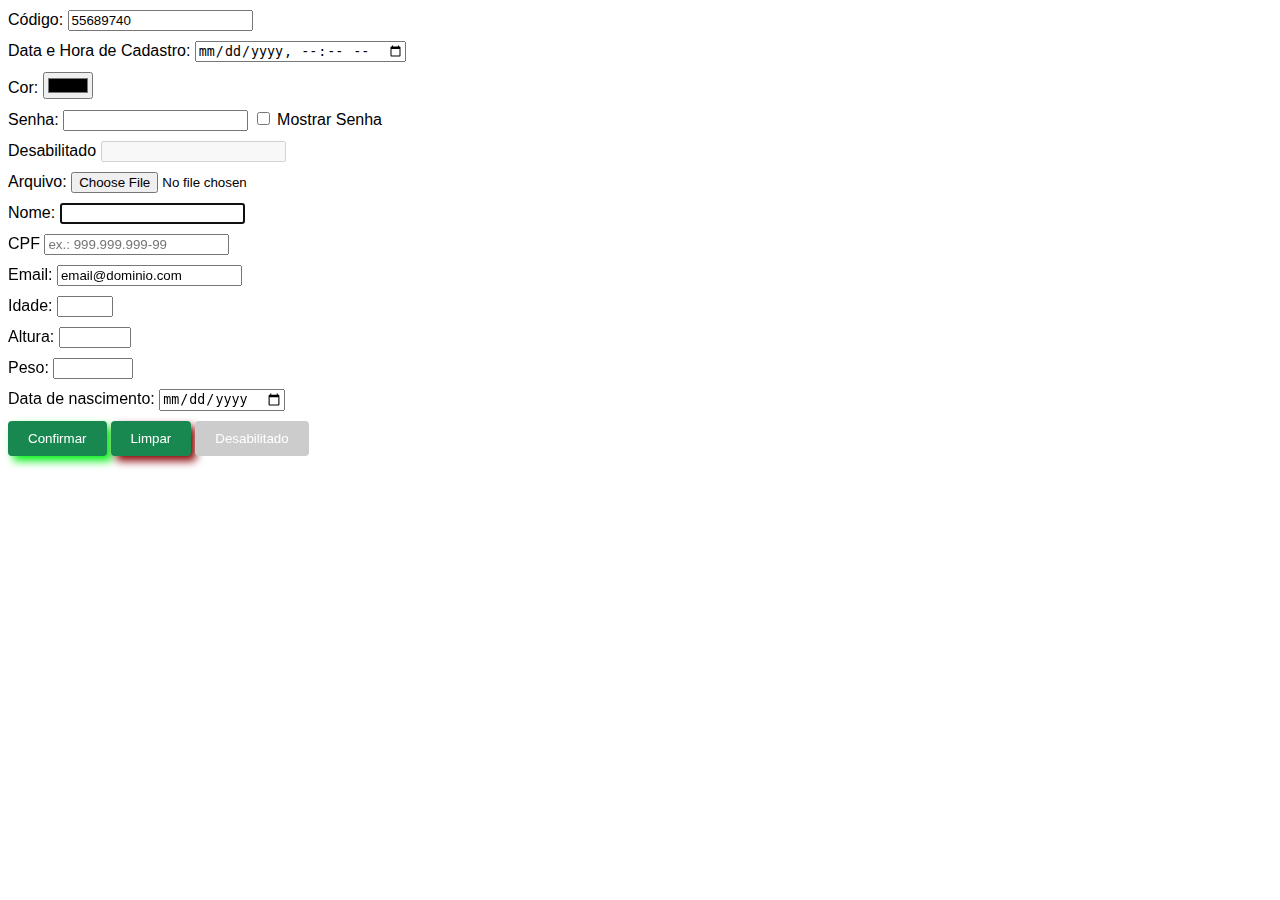
==== index.html @ 9c20b569 "Feat: Criando formulario e estilizando" ====
<!DOCTYPE html>
<html lang="pt-BR">
<head>
    <meta charset="UTF-8">
    <meta name="viewport" content="width=device-width, initial-scale=1.0">
    <title>Formulário HTML</title>
    <link rel="stylesheet" href="./style.css">
</head>
<body>
    <form action="">
        <div class="controle-form">
            <label for="codigo">Código:</label>
            <input type="number" id="codigo" value="55689740" readonly>
        </div>

        <!-- <div class="controle-form">
            <label for="dataCadastro">Data de Cadastro:</label>
            <input type="date" id="dataCadastro"> 
        </div>

        <div class="controle-form">
            <label for="horaCadastro">Hora de Cadastro:</label>
            <input type="time" id="horaCadastro">
        </div> -->

        <div class="controle-form">
            <label for="dataHoraCadastro"> Data e Hora de Cadastro:</label>
            <input type="datetime-local" id="dataHoraCadastro">
        </div>

        <div class="controle-form">
            <label for="cor">Cor:</label>
            <input type="color" id="cor">
        </div>
        
        <div class="controle-form">
            <label for="senha">Senha:</label>
            <input type="password" id="senha" >
            <input type="checkbox" id="mostrarSenha">
            <label for="mostrarSenha">Mostrar Senha</label>
        </div>

        <div class="controle-form">
            <label for="desabilitado">Desabilitado</label>
            <input type="text" id="desabilitado" disabled>
        </div>


        <div class="controle-form">
            <label for="arquivo">Arquivo:</label>
            <input type="file" id="arquivo">
            <!-- exemplo de como criar campo para enviar arquivo -->
        </div>
        
        
        <div class="controle-form">
        <label for="nome">Nome:</label>
        <input type="text"  id="nome" autofocus required>
        </div>

        <div class="controle-form">
            <label for="cpf">CPF</label>
            <input type="text" id="cpf" maxlength="15" minlength="10"  placeholder="ex.: 999.999.999-99">
            <!-- maxlength só funciona com o tipo text -->
        </div>

        <div class="controle-form">
            <label for="email">Email:</label>
            <input type="email" id="email" value="email@dominio.com" required>
        </div>

        <div class="controle-form">
            <label for="idade">Idade:</label>
            <input type="number" id="idade" min="0" max="30">
        </div>
        
        <div class="controle-form">
            <label for="altura">Altura:</label>
            <input type="number" id="altura" min="0" max="2.5" step="0.01"> 
            <!-- step é um atributo que define o quanto a setinha aumenta o valor do input -->
        </div>

        <div class="controle-form">
            <label for="peso">Peso:</label>
            <input type="number" id="peso" min="0" max="999" step="0.1">
        </div>

        <div class="controle-form">
            <label for="dataNascimento">Data de nascimento:</label>
            <input type="date">
        </div>
        
        <input type="hidden" id="chaveSecreta" value="aasf09w7eq09">        <!-- input escondido  -->



        <div class="botoes">
            <!-- <input type="image" src="botaoEnviar.png" alt="Enviar"  height="30px">  botão de imagem  -->
            
            <button type="submit">Confirmar</button>
            <button type="reset">Limpar</button>
            <button type="button" disabled>Desabilitado</button>
        <!-- tipos de botões para formularios: "submit" "button" "reset" -->
        </div>

    </form>
    
</body>
</html>
---- style.css ----
.controle-form {
    margin: 10px 0;
    font-family: Arial, Helvetica, sans-serif;

}

button[type="submit"] {
    background-color: rgb(24, 136, 80);
    border: none;
    border-radius: 4px;
    padding: 10px 20px;
    color: #fff;
    box-shadow: 5px 5px 8px rgb(5, 240, 24);
    
}

button[type="submit"]:hover {
    background-color:#34cc8b;
    cursor: pointer;
}

button[type="submit"]:active {
    box-shadow:  inset 1px 1px 1px #444;
}

button[type="reset"] {
    background-color: rgb(24, 136, 80);
    border: none;
    border-radius: 4px;
    padding: 10px 20px;
    color: #fff;
    box-shadow: 5px 5px 8px #8b0606;
}
button[type="reset"]:hover {
    background-color:rgb(204, 59, 23);
    cursor: pointer;
}

button[type="reset"]:active {
    box-shadow:  inset 1px 1px 1px #444;
}


button[type="button"] {
    background-color: rgb(99, 153, 126);
    border: none;
    border-radius: 4px;
    padding: 10px 20px;
    color: #fff;
    box-shadow: 5px 5px 8px rgb(0, 0, 0);
    
}

button[type="button"]:hover {
    background-color:#80978d;
    cursor: pointer;
}

button[type="button"]:active {
    box-shadow:  inset 1px 1px 1px #444;
}

button:disabled,
button:disabled:hover {
    box-shadow: none;
    background-color: #ccc;
    cursor:not-allowed
}

input:invalid
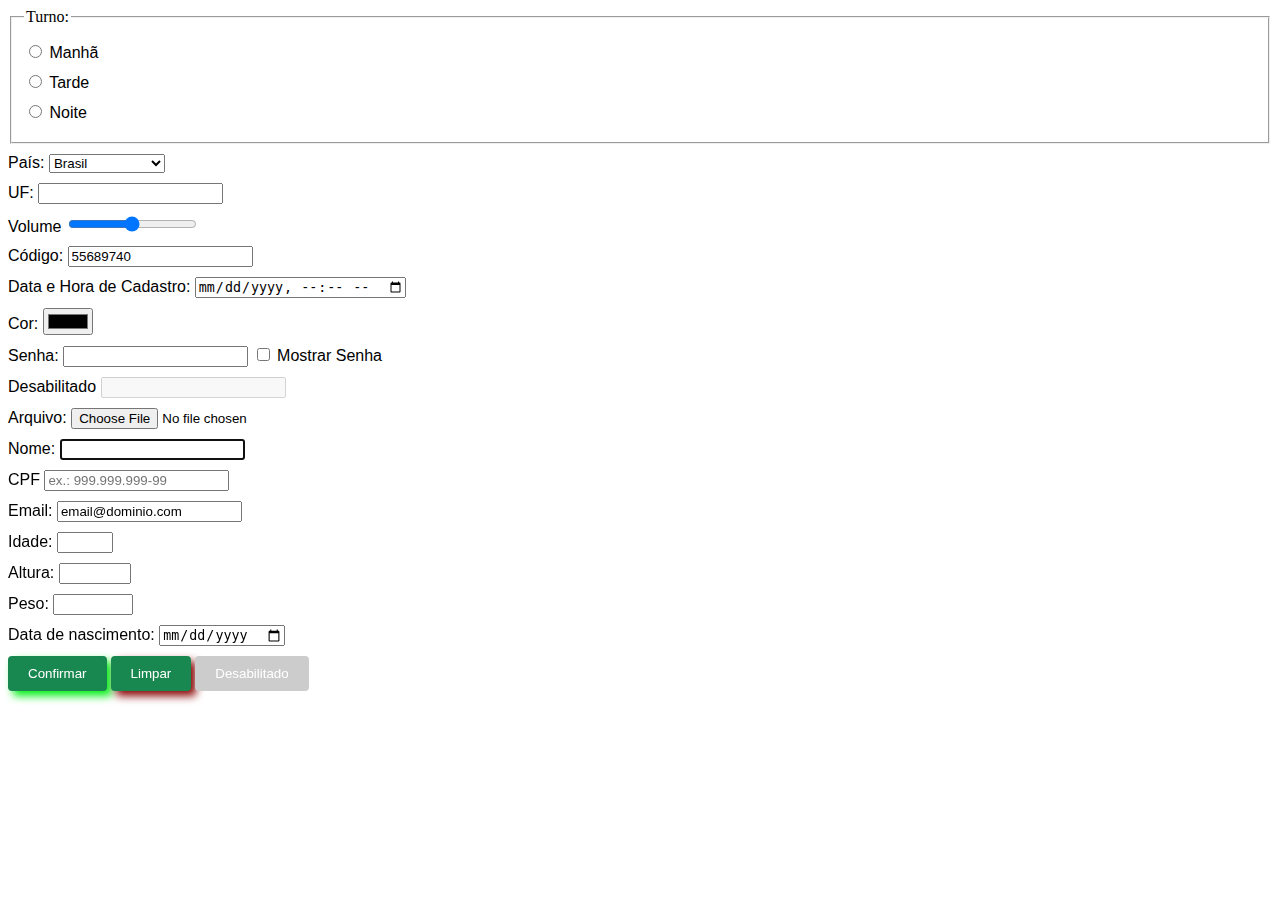
==== commit b0af408e: "feat: criando pagina de abreviações emmet" ====
--- a/index.html
+++ b/index.html
@@ -8,6 +8,84 @@
 </head>
 <body>
     <form action="">
+
+        <fieldset>
+            <legend>Turno:</legend>
+            <div class="controle-form">
+                <input type="radio" id="manha" name="turno">
+                <!-- botao tipo radio serve para apresentar campo de seleção de poucas opções. -->
+                <label for="manha">Manhã</label>
+            </div>
+
+            <div class="controle-form">
+                <input type="radio" id="tarde" name="turno">
+                <label for="tarde">Tarde</label>
+            </div>
+
+            <div class="controle-form">
+                <input type="radio" id="noite" name="turno">
+                <label for="noite">Noite</label>
+            </div>
+        </fieldset>
+
+        <div class="controle-form">    
+            <label for="pais">País:</label>
+            <select  id="pais">      <!-- Select serve para selecionar uma opção entre diversas opções. -->
+                <option value="AF">Afeganistão</option>
+                <option value="AR">Argentina</option>
+                <option value="BR" selected>Brasil</option>   <!-- opção padrão definida com "selected" -->
+                <option value="BU">Butão</option>
+                <option value="CA">Canadá</option>
+                <option value="EU">Estados Unidos</option>
+                <option value="FR">França</option>
+                <option value="IT">Itália</option>
+                <option value="RU">Russia</option>
+            </select>
+        </div>
+
+      <div class="controle-form">    <!-- Para Criar listas extensas, em que é permitido escrever no campo para pesquisar. -->
+        <label for="uf">UF:</label>
+        <input list="listaUF" id="uf">
+      </div>
+      <datalist id="listaUF"> 
+        <option value="AC">Acre</option>
+        <option value="AL">Alagoas</option>
+        <option value="AP">Amapá</option>
+        <option value="AM">Amazonas</option>
+        <option value="BA">Bahia</option>
+        <option value="CE">Ceará</option>
+        <option value="DF">Distrito Federal</option>
+        <option value="ES">Espirito Santo</option>
+        <option value="GO">Goias</option>
+        <option value="MA">Maranhão</option>
+        <option value="MT">Mato Grosso</option>
+        <option value="MS">Mato Grosso Do Sul</option>
+        <option value="MG">Minas Gerais</option>
+        <option value="PA">Pará</option>
+        <option value="PB">Paraiba</option>
+        <option value="PR">Paraná</option>
+        <option value="PE">Pernambuco</option>
+        <option value="PI">Piauí</option>
+        <option value="RJ">Rio De janeiro</option>
+        <option value="RN">Rio Grande do Norte</option>
+        <option value="RS">Rio Grande do Sul</option>
+        <option value="RO">Rondonia</option>
+        <option value="RR">Roraima</option>
+        <option value="SC">Santa Catarina</option>
+        <option value="SP">São Paulo</option>
+        <option value="SE">Sergipe</option>
+        <option value="TO">Tocantins</option>
+        
+
+      </datalist>
+
+
+
+      <div class="controle-form">  <!-- criar botão de volume -->
+        <label for="volume">Volume</label>
+        <input type="range" id="volume" min="0" max="100"  step="10">
+      </div>
+
         <div class="controle-form">
             <label for="codigo">Código:</label>
             <input type="number" id="codigo" value="55689740" readonly>
